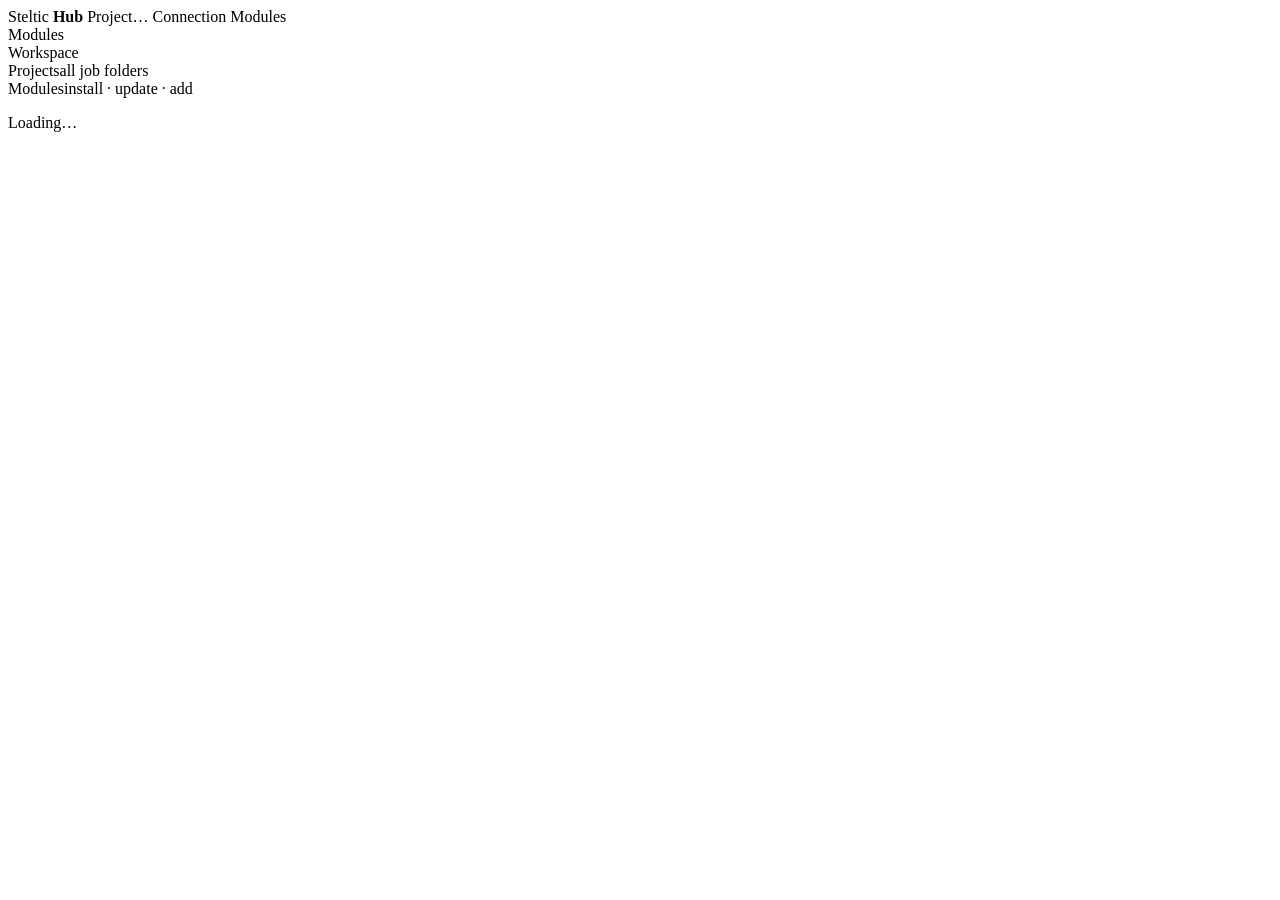
==== steltic_hub/ui/index.html @ 6881bc9d "import: steltic_hub v0.2.2 (US) as the baseline" ====
<!doctype html>
<html lang="en">
<head>
<meta charset="utf-8">
<meta name="viewport" content="width=device-width,initial-scale=1">
<title>Steltic</title>
<link rel="stylesheet" href="/static/styles.css?v=5">
</head>
<body>

<div id="bar">
  <span class="brand">Steltic <b>Hub</b></span>
  <span class="chip ok" id="projectChip" title="Active project — every module reads and writes this folder">Project…</span>
  <span class="sp"></span>
  <span class="barnote" id="barnote"></span>
  <span class="chip ok" id="connChip" title="Your LLM connection — held in memory, never written to disk">Connection</span>
  <span class="chip ok" id="modulesChip" title="Install, update and add modules">Modules</span>
</div>

<div id="rail">
  <div class="railhead">Modules</div>
  <div id="modlist"></div>
  <div class="railhead">Workspace</div>
  <div class="mod" data-special="jobs" style="--c:#a89f92">
    <span class="dot"></span><span class="t"><span class="n">Projects</span><span class="s">all job folders</span></span>
  </div>
  <div class="mod" data-special="modules" style="--c:#e0a878">
    <span class="dot"></span><span class="t"><span class="n">Modules</span><span class="s">install · update · add</span></span>
  </div>
</div>

<div id="main">
  <div id="tabs"></div>
  <div id="body"><div class="pane"><p class="blurb">Loading…</p></div></div>
</div>

<div id="modal"><div class="sheet" id="sheet"></div></div>
<div id="toast"></div>

<script src="/static/app.js?v=5"></script>
</body>
</html>
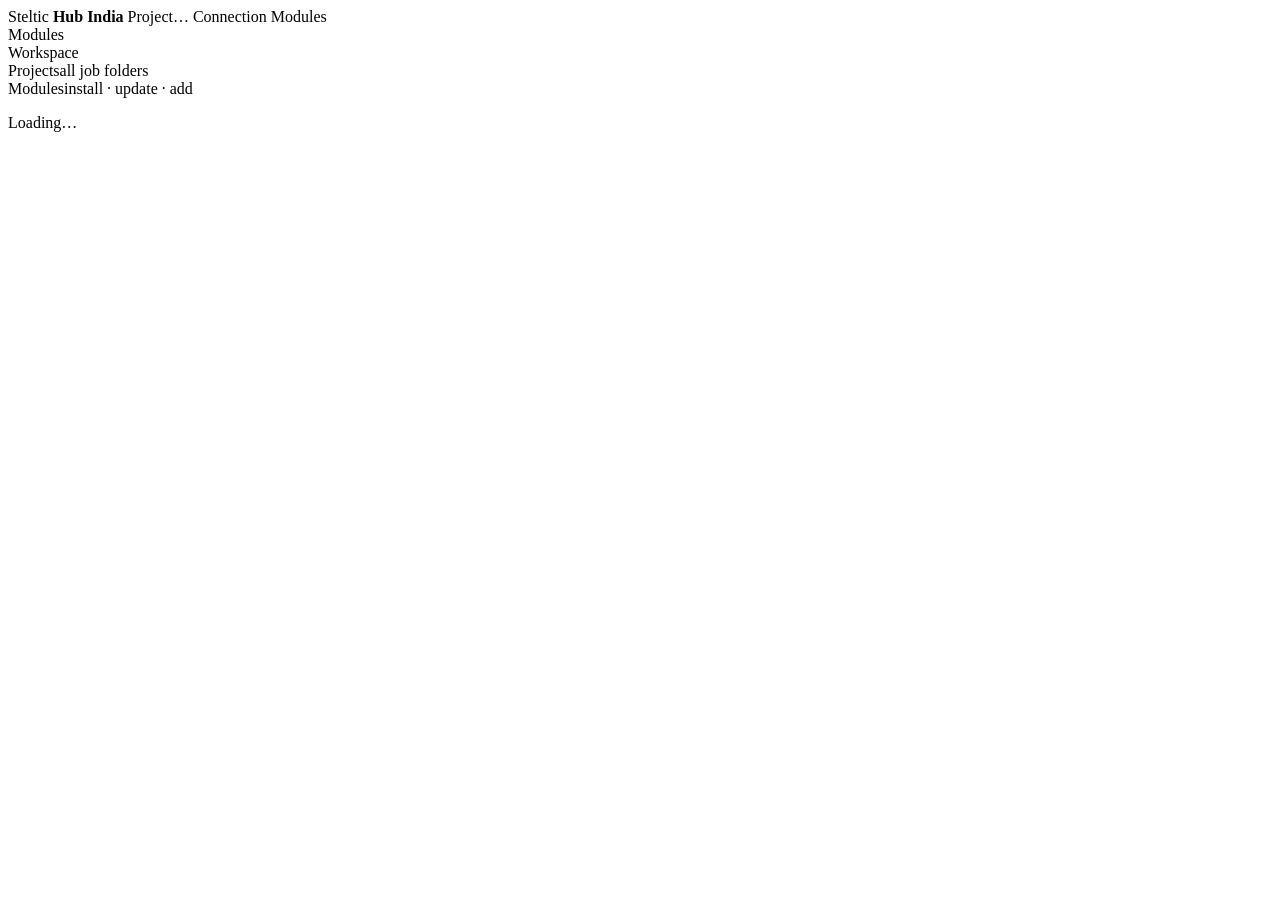
==== commit d4c7677c: "HUB: identity -- steltic-hub-india 0.1.0, title Steltic Hub India, port 8301, data dir steltic_hub_i" ====
--- a/steltic_hub/ui/index.html
+++ b/steltic_hub/ui/index.html
@@ -3,13 +3,13 @@
 <head>
 <meta charset="utf-8">
 <meta name="viewport" content="width=device-width,initial-scale=1">
-<title>Steltic</title>
+<title>Steltic Hub India</title>
 <link rel="stylesheet" href="/static/styles.css?v=5">
 </head>
 <body>
 
 <div id="bar">
-  <span class="brand">Steltic <b>Hub</b></span>
+  <span class="brand">Steltic <b>Hub India</b></span>
   <span class="chip ok" id="projectChip" title="Active project — every module reads and writes this folder">Project…</span>
   <span class="sp"></span>
   <span class="barnote" id="barnote"></span>
